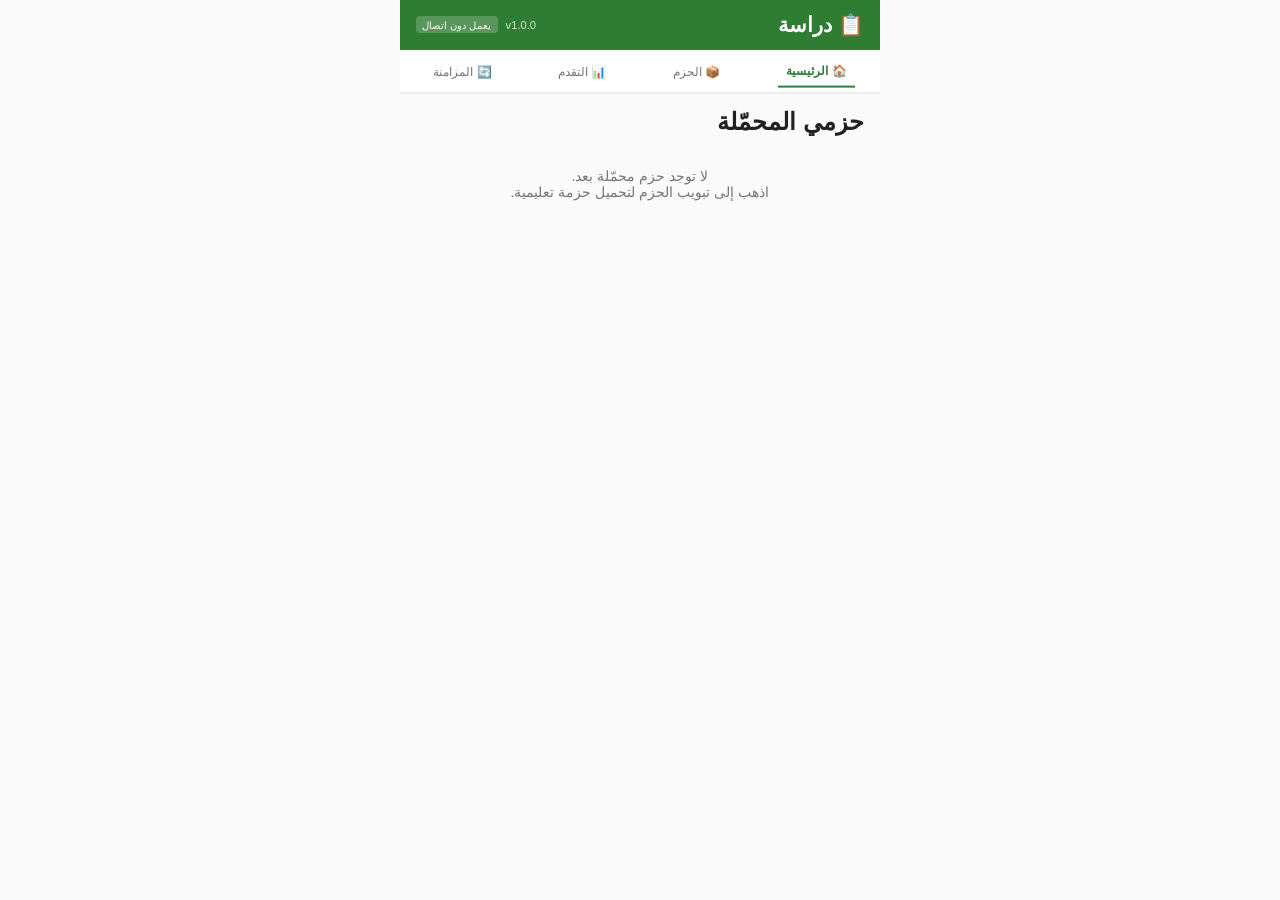
==== derasa/www/index.html @ d24b9db2 "Initial commit: Sudan offline PWAs (Sihhati medical reference) - Sihhati (صحتي): offline medical ref" ====
<!DOCTYPE html>
<html lang="ar" dir="rtl">
<head>
  <meta charset="utf-8">
  <title>دراسة — Derasa</title>
  <meta name="description" content="حزم تعليمية تعمل دون اتصال — Offline education packs">
  <meta name="viewport" content="width=device-width, initial-scale=1.0">
  <meta http-equiv="Content-Security-Policy" content="default-src 'self' data: blob: 'unsafe-inline'; object-src 'none';">
  <link rel="manifest" href="../manifest.webmanifest">
  <link rel="stylesheet" href="css/app.css">
  <link rel="icon" href="img/icon-192.png">
</head>
<body>
  <header id="app-header">
    <h1>📋 دراسة</h1>
    <div id="header-info">
      <span id="content-version" class="content-version">v1.0</span>
      <span id="offline-indicator" class="offline-badge">يعمل دون اتصال</span>
    </div>
  </header>

  <nav id="nav-bar">
    <button class="nav-btn active" data-view="home">🏠 الرئيسية</button>
    <button class="nav-btn" data-view="packs">📦 الحزم</button>
    <button class="nav-btn" data-view="progress">📊 التقدم</button>
    <button class="nav-btn" data-view="sync">🔄 المزامنة</button>
  </nav>

  <main id="main-content">

    <!-- HOME VIEW: downloaded packs overview -->
    <section id="home-view" class="view active">
      <h2>حزمي المحمّلة</h2>
      <div id="packs-grid"></div>
      <div id="home-empty" class="empty-state">
        <p>لا توجد حزم محمّلة بعد.</p>
        <p>اذهب إلى تبويب الحزم لتحميل حزمة تعليمية.</p>
      </div>
    </section>

    <!-- PACKS VIEW: subject+level selection → manifest → download -->
    <section id="packs-view" class="view">
      <h2>تحميل الحزم</h2>

      <div id="pack-selectors">
        <div class="selector-group">
          <label>المادة:</label>
          <div id="subject-buttons" class="btn-group"></div>
        </div>
        <div class="selector-group">
          <label>الصف:</label>
          <div id="level-buttons" class="btn-group"></div>
        </div>
      </div>

      <div id="pack-manifest" style="display:none">
        <h3 id="manifest-title"></h3>
        <div id="manifest-lessons"></div>
        <button id="download-pack-btn" class="action-btn">⬇ تحميل الحزمة</button>
      </div>

      <div id="pack-download-status" class="status-msg"></div>

      <hr>
      <h3>استيراد حزمة عبر Bluetooth</h3>
      <p class="hint">استقبلت ملف حزمة (.json.gz) من جهاز آخر؟ استورده هنا:</p>
      <input type="file" id="import-file-input" accept=".json,.json.gz" style="display:none">
      <button id="import-pack-btn" class="action-btn">📂 استيراد من ملف</button>
      <div id="import-status" class="status-msg"></div>
    </section>

    <!-- LESSON LIST VIEW: shows lessons in a downloaded pack -->
    <section id="lesson-list-view" class="view">
      <button class="back-btn" data-target="home">← رجوع</button>
      <h2 id="lesson-list-title"></h2>
      <div id="lesson-list"></div>
    </section>

    <!-- READER VIEW: render lesson markdown RTL -->
    <section id="reader-view" class="view">
      <button class="back-btn" data-target="lesson-list">← رجوع</button>
      <div id="lesson-progress-bar"></div>
      <h2 id="lesson-title"></h2>
      <article id="lesson-content" dir="rtl"></article>
      <button id="mark-complete-btn" class="action-btn">✓ إكمال الدرس</button>
      <button id="start-quiz-btn" class="action-btn">📝 اختبار</button>
    </section>

    <!-- QUIZ VIEW: multiple choice with instant feedback -->
    <section id="quiz-view" class="view">
      <button class="back-btn" data-target="reader">← رجوع</button>
      <h2 id="quiz-title"></h2>
      <div id="quiz-progress"></div>
      <div id="quiz-content"></div>
      <button id="quiz-next-btn" class="action-btn" style="display:none">التالي ←</button>
      <button id="quiz-finish-btn" class="action-btn" style="display:none">إنهاء الاختبار</button>
      <div id="quiz-result" style="display:none"></div>
    </section>

    <!-- PROGRESS VIEW: completed lessons + quiz scores -->
    <section id="progress-view" class="view">
      <h2>تقدمي</h2>
      <div id="progress-summary"></div>
      <div id="progress-list"></div>
    </section>

    <!-- SYNC VIEW: progress sync queue -->
    <section id="sync-view" class="view">
      <h2>مزامنة التقدم</h2>
      <div id="sync-status"></div>
      <button id="sync-now-btn" class="action-btn">🔄 مزامنة الآن</button>
      <div id="sync-queue-list"></div>
    </section>

  </main>

  <script src="js/fuse.min.js"></script>
  <script src="js/marked.min.js"></script>
  <script type="module" src="js/app.js"></script>
</body>
</html>
---- derasa/www/css/app.css ----
/* app.css — Derasa offline education PWA
   RTL, dark-mode-friendly, Flexbox layout, Arabic system fonts */

:root {
  --primary: #2E7D32;
  --primary-light: #4CAF50;
  --primary-dark: #1B5E20;
  --bg: #FAFAFA;
  --card-bg: #FFFFFF;
  --text: #212121;
  --text-muted: #757575;
  --border: #E0E0E0;
  --error: #D32F2F;
  --success: #388E3C;
  --warning: #F57C00;
  --quiz-correct: #C8E6C9;
  --quiz-wrong: #FFCDD2;
}

@media (prefers-color-scheme: dark) {
  :root {
    --bg: #1A1A1A;
    --card-bg: #2D2D2D;
    --text: #E0E0E0;
    --text-muted: #999;
    --border: #444;
    --primary: #4CAF50;
    --primary-light: #66BB6A;
    --primary-dark: #388E3C;
  }
}

* { margin: 0; padding: 0; box-sizing: border-box; }

body {
  font-family: 'Segoe UI', Tahoma, 'Noto Sans Arabic', 'Arabic UI', sans-serif;
  background: var(--bg);
  color: var(--text);
  direction: rtl;
  max-width: 480px;
  margin: 0 auto;
  min-height: 100vh;
}

/* Header */
#app-header {
  background: var(--primary);
  color: white;
  padding: 0.8rem 1rem;
  display: flex;
  justify-content: space-between;
  align-items: center;
  position: sticky;
  top: 0;
  z-index: 100;
}

#app-header h1 { font-size: 1.3rem; font-weight: 700; }

#header-info { display: flex; gap: 0.5rem; align-items: center; font-size: 0.7rem; }

.content-version { opacity: 0.8; color: white; }

.offline-badge {
  background: rgba(255,255,255,0.2);
  color: white;
  padding: 0.15rem 0.4rem;
  border-radius: 4px;
  font-size: 0.65rem;
}

/* Nav bar */
#nav-bar {
  display: flex;
  justify-content: space-around;
  background: var(--card-bg);
  border-bottom: 1px solid var(--border);
  padding: 0.3rem 0;
  position: sticky;
  top: 3.2rem;
  z-index: 99;
}

.nav-btn {
  background: none;
  border: none;
  color: var(--text-muted);
  font-size: 0.75rem;
  padding: 0.5rem;
  cursor: pointer;
  font-family: inherit;
}

.nav-btn.active {
  color: var(--primary);
  font-weight: 700;
  border-bottom: 2px solid var(--primary);
}

/* Main content */
#main-content { padding: 1rem; }

.view { display: none; }
.view.active { display: block; }

/* Packs grid (home) */
#packs-grid {
  display: flex;
  flex-direction: column;
  gap: 0.8rem;
}

.pack-card {
  background: var(--card-bg);
  border: 1px solid var(--border);
  border-radius: 8px;
  padding: 1rem;
  cursor: pointer;
  transition: border-color 0.2s;
}

.pack-card:hover { border-color: var(--primary); }
.pack-card h3 { margin-bottom: 0.5rem; font-size: 1.05rem; }

.pack-stats {
  display: flex;
  flex-wrap: wrap;
  gap: 0.5rem;
  font-size: 0.8rem;
  color: var(--text-muted);
}

/* Empty state */
.empty-state {
  text-align: center;
  padding: 2rem 1rem;
  color: var(--text-muted);
  font-size: 0.9rem;
}

/* Pack selectors */
.selector-group { margin-bottom: 1rem; }
.selector-group > label { display: block; margin-bottom: 0.4rem; font-weight: 600; }

.btn-group {
  display: flex;
  flex-wrap: wrap;
  gap: 0.4rem;
}

.select-btn {
  background: var(--card-bg);
  border: 2px solid var(--border);
  border-radius: 20px;
  padding: 0.4rem 0.8rem;
  font-size: 0.85rem;
  cursor: pointer;
  font-family: inherit;
  color: var(--text);
  transition: all 0.2s;
}

.select-btn.active {
  border-color: var(--primary);
  background: var(--primary);
  color: white;
}

/* Manifest */
#pack-manifest {
  margin-top: 1rem;
  padding: 1rem;
  background: var(--card-bg);
  border-radius: 8px;
  border: 1px solid var(--border);
}

#manifest-lessons { margin: 0.8rem 0; }

.lesson-item {
  display: flex;
  align-items: center;
  gap: 0.5rem;
  padding: 0.6rem;
  border-radius: 4px;
  margin-bottom: 0.3rem;
  background: var(--bg);
}

.lesson-item.completed { opacity: 0.7; }
.lesson-item.completed .lesson-title { text-decoration: line-through; }

.lesson-num {
  background: var(--primary);
  color: white;
  border-radius: 50%;
  width: 24px;
  height: 24px;
  display: flex;
  align-items: center;
  justify-content: center;
  font-size: 0.75rem;
  flex-shrink: 0;
}

.done-badge { color: var(--success); font-weight: 700; margin-right: auto; }

/* Action button */
.action-btn {
  background: var(--primary);
  color: white;
  border: none;
  border-radius: 8px;
  padding: 0.6rem 1.2rem;
  font-size: 0.9rem;
  font-weight: 600;
  cursor: pointer;
  font-family: inherit;
  margin: 0.5rem 0;
  transition: background 0.2s;
}

.action-btn:hover { background: var(--primary-dark); }

/* Status messages */
.status-msg { font-size: 0.85rem; margin: 0.5rem 0; color: var(--text-muted); }
.hint { font-size: 0.8rem; color: var(--text-muted); margin-bottom: 0.5rem; }

hr { border: none; border-top: 1px solid var(--border); margin: 1.5rem 0; }

/* Lesson reader */
#reader-view { padding: 1rem; }

#lesson-progress-bar { margin-bottom: 0.8rem; }

.progress-bar-container {
  position: relative;
  background: var(--border);
  border-radius: 10px;
  height: 24px;
  overflow: hidden;
}

.progress-bar-fill {
  background: var(--primary-light);
  height: 100%;
  transition: width 0.3s;
}

.progress-bar-text {
  position: absolute;
  top: 0;
  left: 50%;
  transform: translateX(-50%);
  line-height: 24px;
  font-size: 0.7rem;
  color: var(--text);
}

#lesson-content {
  line-height: 1.8;
  font-size: 0.95rem;
}

#lesson-content h2 { margin: 0.8rem 0 0.5rem; color: var(--primary-dark); }
#lesson-content h3 { margin: 0.6rem 0 0.4rem; }
#lesson-content table { width: 100%; border-collapse: collapse; margin: 0.5rem 0; }
#lesson-content th, #lesson-content td {
  border: 1px solid var(--border);
  padding: 0.4rem;
  text-align: center;
}
#lesson-content th { background: var(--primary-light); color: white; }
#lesson-content code { background: var(--border); padding: 0.1rem 0.3rem; border-radius: 3px; }
#lesson-content ul, #lesson-content ol { padding-right: 1.5rem; margin: 0.5rem 0; }

/* Quiz */
#quiz-view { padding: 1rem; }

#quiz-progress { font-size: 0.8rem; color: var(--text-muted); margin-bottom: 0.5rem; }

.quiz-question h3 {
  margin-bottom: 0.8rem;
  font-size: 1rem;
  line-height: 1.6;
}

.quiz-options { display: flex; flex-direction: column; gap: 0.5rem; }

.quiz-option {
  background: var(--card-bg);
  border: 2px solid var(--border);
  border-radius: 8px;
  padding: 0.7rem;
  font-size: 0.9rem;
  cursor: pointer;
  font-family: inherit;
  text-align: right;
  color: var(--text);
  display: flex;
  align-items: center;
  gap: 0.4rem;
}

.quiz-option:hover:not(:disabled) { border-color: var(--primary); }
.quiz-option:disabled { cursor: default; }

.quiz-option.correct {
  border-color: var(--success);
  background: var(--quiz-correct);
}

.quiz-option.wrong {
  border-color: var(--error);
  background: var(--quiz-wrong);
}

.opt-letter {
  background: var(--primary);
  color: white;
  border-radius: 50%;
  width: 22px;
  height: 22px;
  display: inline-flex;
  align-items: center;
  justify-content: center;
  font-size: 0.75rem;
}

.quiz-option.correct .opt-letter { background: var(--success); }
.quiz-option.wrong .opt-letter { background: var(--error); }

/* Quiz feedback */
.quiz-feedback {
  margin-top: 0.8rem;
  padding: 0.8rem;
  border-radius: 8px;
  font-size: 0.85rem;
}

.quiz-feedback.correct { background: var(--quiz-correct); border-left: 4px solid var(--success); }
.quiz-feedback.wrong { background: var(--quiz-wrong); border-left: 4px solid var(--error); }

.feedback-result { font-weight: 700; margin-bottom: 0.3rem; }
.feedback-explanation { line-height: 1.6; }

/* Quiz result */
#quiz-result { margin-top: 1rem; text-align: center; }

.quiz-score {
  display: inline-block;
  font-size: 2rem;
  font-weight: 700;
  border-radius: 12px;
  padding: 1rem 1.5rem;
  margin: 1rem 0;
}

.quiz-score.pass { background: var(--quiz-correct); color: var(--success); }
.quiz-score.fail { background: var(--quiz-wrong); color: var(--error); }

/* Progress view */
.progress-summary-grid {
  display: flex;
  justify-content: space-around;
  margin-bottom: 1.5rem;
}

.progress-card {
  text-align: center;
  background: var(--card-bg);
  border: 1px solid var(--border);
  border-radius: 8px;
  padding: 0.8rem 0.5rem;
  font-size: 0.75rem;
  color: var(--text-muted);
}

.progress-card .big {
  display: block;
  font-size: 1.6rem;
  font-weight: 700;
  color: var(--primary);
  margin-bottom: 0.2rem;
}

.progress-item {
  padding: 0.5rem;
  border-bottom: 1px solid var(--border);
  font-size: 0.85rem;
  display: flex;
  align-items: center;
  gap: 0.3rem;
}

.progress-item .muted { color: var(--text-muted); font-size: 0.8rem; margin-right: auto; }
.progress-item .score-badge {
  background: var(--primary-light);
  color: white;
  border-radius: 4px;
  padding: 0.1rem 0.3rem;
  font-size: 0.75rem;
}

/* Sync message styles */
.success { color: var(--success); }
.error { color: var(--error); }

/* Back button */
.back-btn {
  background: none;
  border: none;
  color: var(--primary);
  font-size: 0.9rem;
  cursor: pointer;
  font-family: inherit;
  margin-bottom: 0.8rem;
  padding: 0.3rem 0;
}
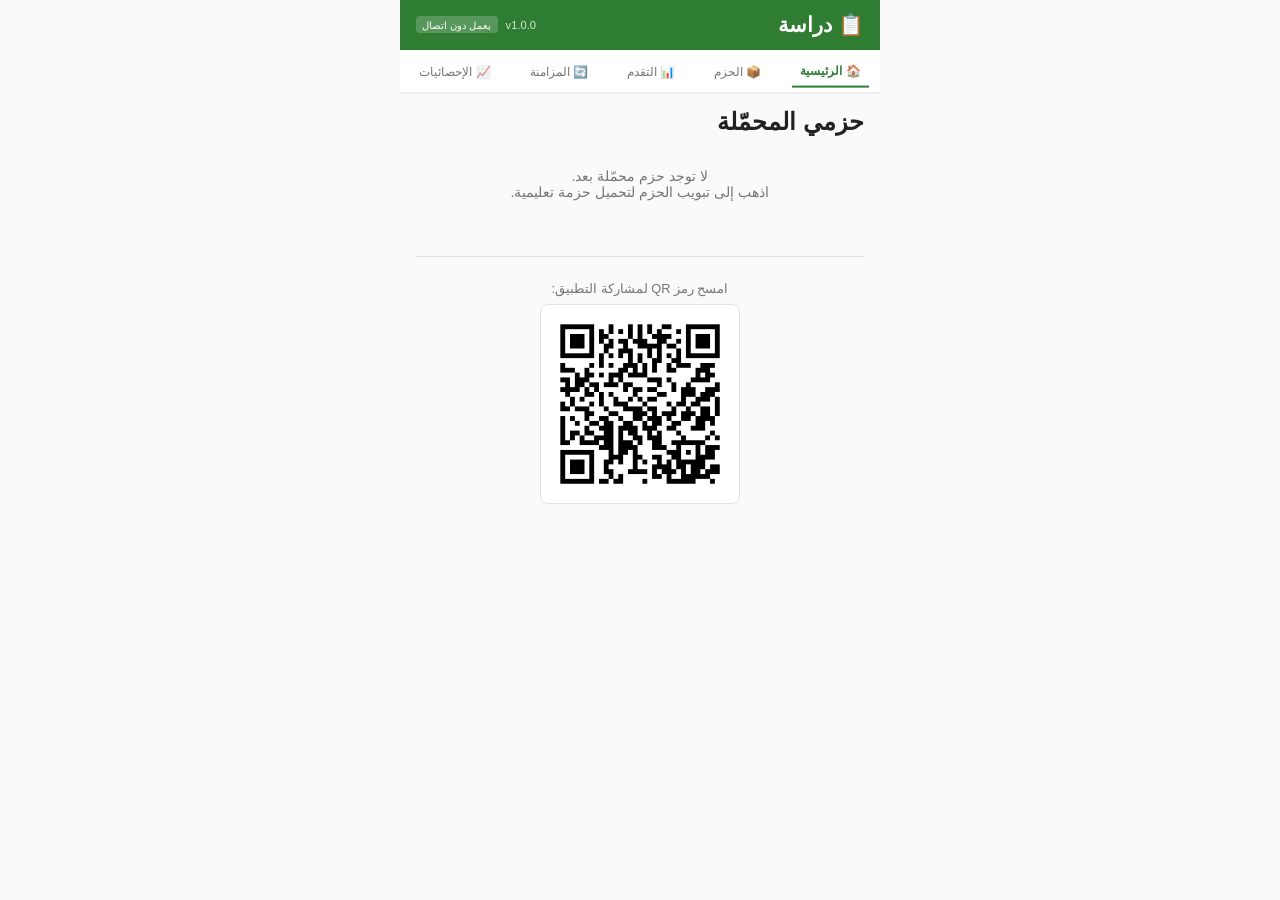
==== commit a80fd881: "Derasa: deploy to GitHub Pages + Vercel backend + content packs + progress dashboard + QR code - Upd" ====
--- a/derasa/www/index.html
+++ b/derasa/www/index.html
@@ -24,6 +24,7 @@
     <button class="nav-btn" data-view="packs">📦 الحزم</button>
     <button class="nav-btn" data-view="progress">📊 التقدم</button>
     <button class="nav-btn" data-view="sync">🔄 المزامنة</button>
+    <button class="nav-btn" data-view="dashboard">📈 الإحصائيات</button>
   </nav>
 
   <main id="main-content">
@@ -35,6 +36,11 @@
       <div id="home-empty" class="empty-state">
         <p>لا توجد حزم محمّلة بعد.</p>
         <p>اذهب إلى تبويب الحزم لتحميل حزمة تعليمية.</p>
+      </div>
+      <hr>
+      <div id="qr-section" style="text-align:center; margin-top:1rem;">
+        <p class="hint">امسح رمز QR لمشاركة التطبيق:</p>
+        <img src="img/qr-code.png" alt="QR Code" style="width:200px; height:200px; border:1px solid var(--border); border-radius:8px;">
       </div>
     </section>
 
@@ -67,6 +73,12 @@
       <input type="file" id="import-file-input" accept=".json,.json.gz" style="display:none">
       <button id="import-pack-btn" class="action-btn">📂 استيراد من ملف</button>
       <div id="import-status" class="status-msg"></div>
+      <hr>
+      <h3>تصدير حزمة لمشاركتها</h3>
+      <p class="hint">صدّر حزمة محمّلة كملف (.json.gz) لمشاركتها عبر Bluetooth:</p>
+      <button id="export-pack-btn" class="action-btn">📤 تصدير الحزمة</button>
+      <input type="file" id="export-file-input" accept=".json,.json.gz" style="display:none">
+      <div id="export-status" class="status-msg"></div>
     </section>
 
     <!-- LESSON LIST VIEW: shows lessons in a downloaded pack -->
@@ -112,6 +124,13 @@
       <div id="sync-queue-list"></div>
     </section>
 
+    <!-- DASHBOARD VIEW: aggregate progress from backend -->
+    <section id="dashboard-view" class="view">
+      <h2>لوحة التقدم الإجمالية</h2>
+      <div id="dashboard-status"></div>
+      <div id="dashboard-content"></div>
+    </section>
+
   </main>
 
   <script src="js/fuse.min.js"></script>
--- a/derasa/www/css/app.css
+++ b/derasa/www/css/app.css
@@ -417,3 +417,46 @@
   margin-bottom: 0.8rem;
   padding: 0.3rem 0;
 }
+
+/* Dashboard */
+.dashboard-summary {
+  display: grid;
+  grid-template-columns: 1fr 1fr;
+  gap: 0.6rem;
+  margin-bottom: 1.5rem;
+}
+
+.dashboard-table {
+  width: 100%;
+  border-collapse: collapse;
+  font-size: 0.85rem;
+}
+
+.dashboard-table th {
+  background: var(--primary-light);
+  color: white;
+  padding: 0.5rem;
+  text-align: center;
+  border: 1px solid var(--primary-light);
+}
+
+.dashboard-table td {
+  padding: 0.5rem;
+  border: 1px solid var(--border);
+  text-align: center;
+}
+
+.dashboard-table td.num {
+  font-weight: 700;
+  color: var(--primary);
+}
+
+.dashboard-table tbody tr:nth-child(even) {
+  background: var(--bg);
+}
+
+.dashboard-grid h3 {
+  margin: 1rem 0 0.5rem;
+  font-size: 1rem;
+  color: var(--primary-dark);
+}
